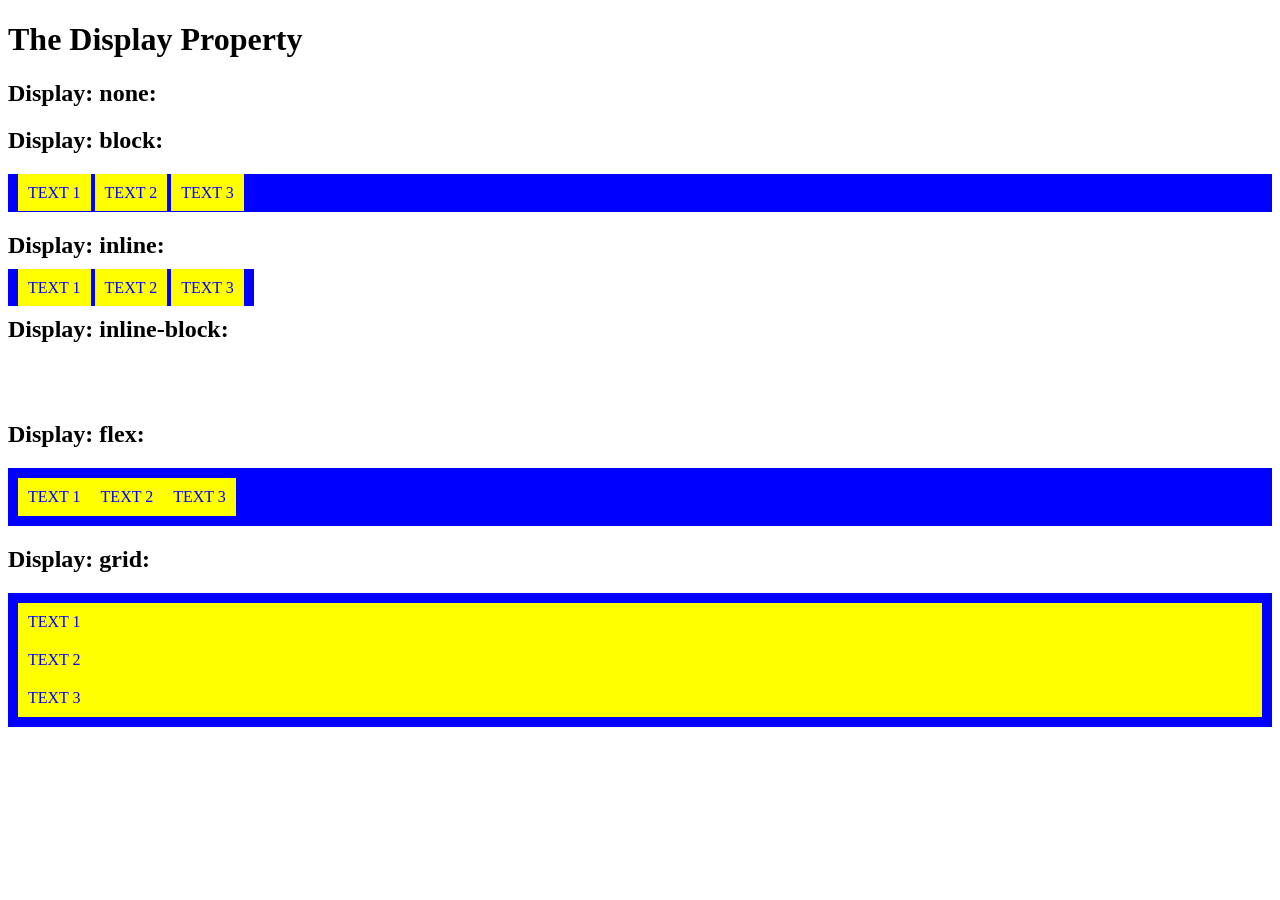
==== index2.html @ bf99f260 "Fifth Commit" ====
<!DOCTYPE html>
<html lang="en">
<head>
    <meta charset="UTF-8">
    <meta name="viewport" content="width=device-width, initial-scale=1.0">
    <title>Document</title>
    <style>
        p {
            background-color: blue;
            padding: 10px;
        }
        span {
            background-color: yellow;
            color: blue;
            padding: 10px;
        }
        p.example1 { display: none; }
        p.example2 { display: block; }
        p.example3 { display: inline; }
        p.example4 {
            visibility: hidden; 
            /* display: inline-block;  */
        }
        p.example5 { display: flex; }
        p.example6 { display: grid; }
    </style>
</head>
<body>
    <h1>The Display Property</h1>
    <h2>Display: none:</h2>
    <p class="example1">
        <span>TEXT 1</span>
        <span>TEXT 2</span>
        <span>TEXT 3</span>
    </p>
    <h2>Display: block:</h2>
    <p class="example2">
        <span>TEXT 1</span>
        <span>TEXT 2</span>
        <span>TEXT 3</span>
    </p>
    <h2>Display: inline:</h2>
    <p class="example3">
        <span>TEXT 1</span>
        <span>TEXT 2</span>
        <span>TEXT 3</span>
    </p>
    <h2>Display: inline-block:</h2>
    <p class="example4">
        <span>TEXT 1</span>
        <span>TEXT 2</span>
        <span>TEXT 3</span>
    </p>
    <h2>Display: flex:</h2>
    <p class="example5">
        <span>TEXT 1</span>
        <span>TEXT 2</span>
        <span>TEXT 3</span>
    </p>
    <h2>Display: grid:</h2>
    <p class="example6">
        <span>TEXT 1</span>
        <span>TEXT 2</span>
        <span>TEXT 3</span>
    </p>
</body>
</html>
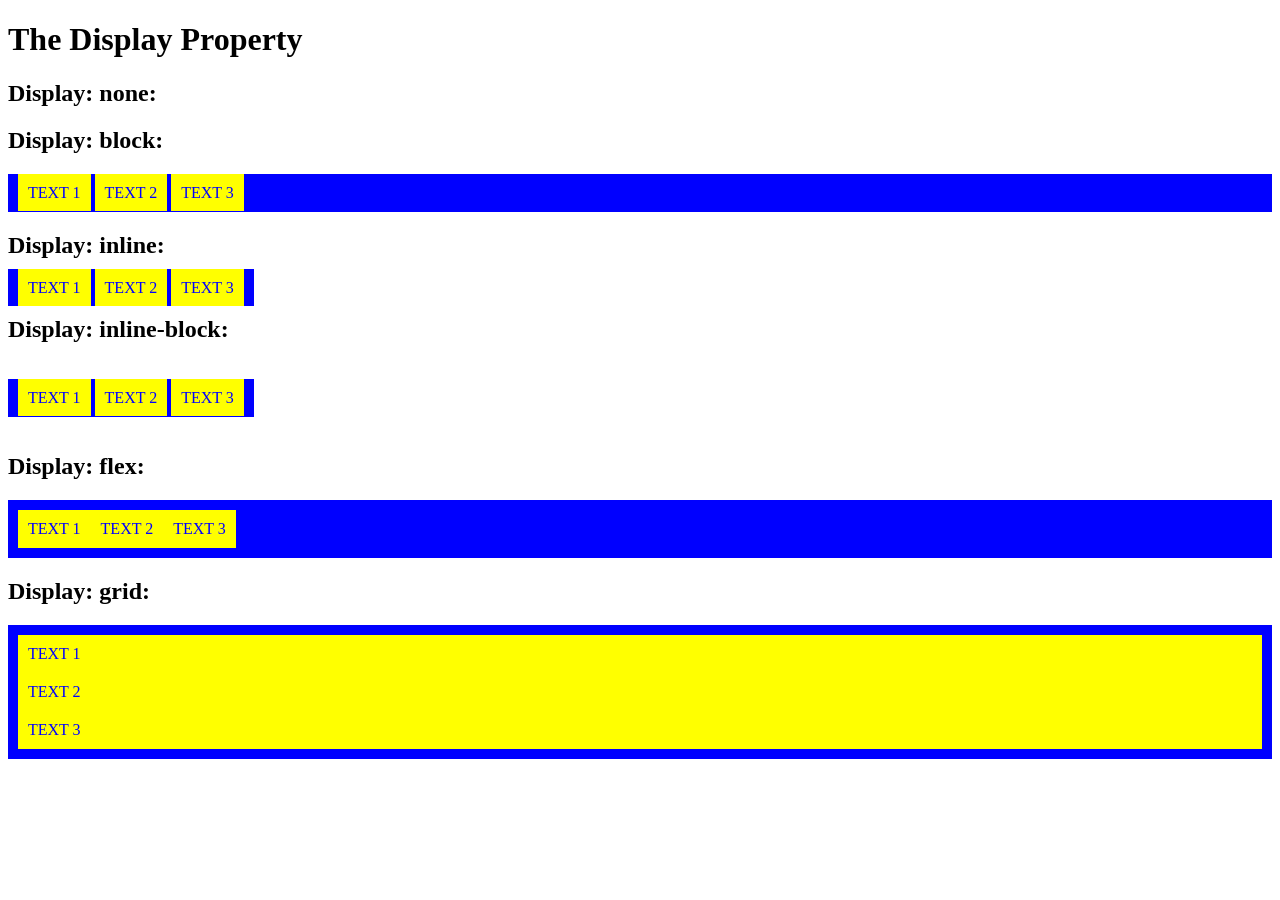
==== commit 978bc9e9: "Sixth Commit" ====
--- a/index2.html
+++ b/index2.html
@@ -18,8 +18,8 @@
         p.example2 { display: block; }
         p.example3 { display: inline; }
         p.example4 {
-            visibility: hidden; 
-            /* display: inline-block;  */
+            /* visibility: hidden;  */
+            display: inline-block; 
         }
         p.example5 { display: flex; }
         p.example6 { display: grid; }
